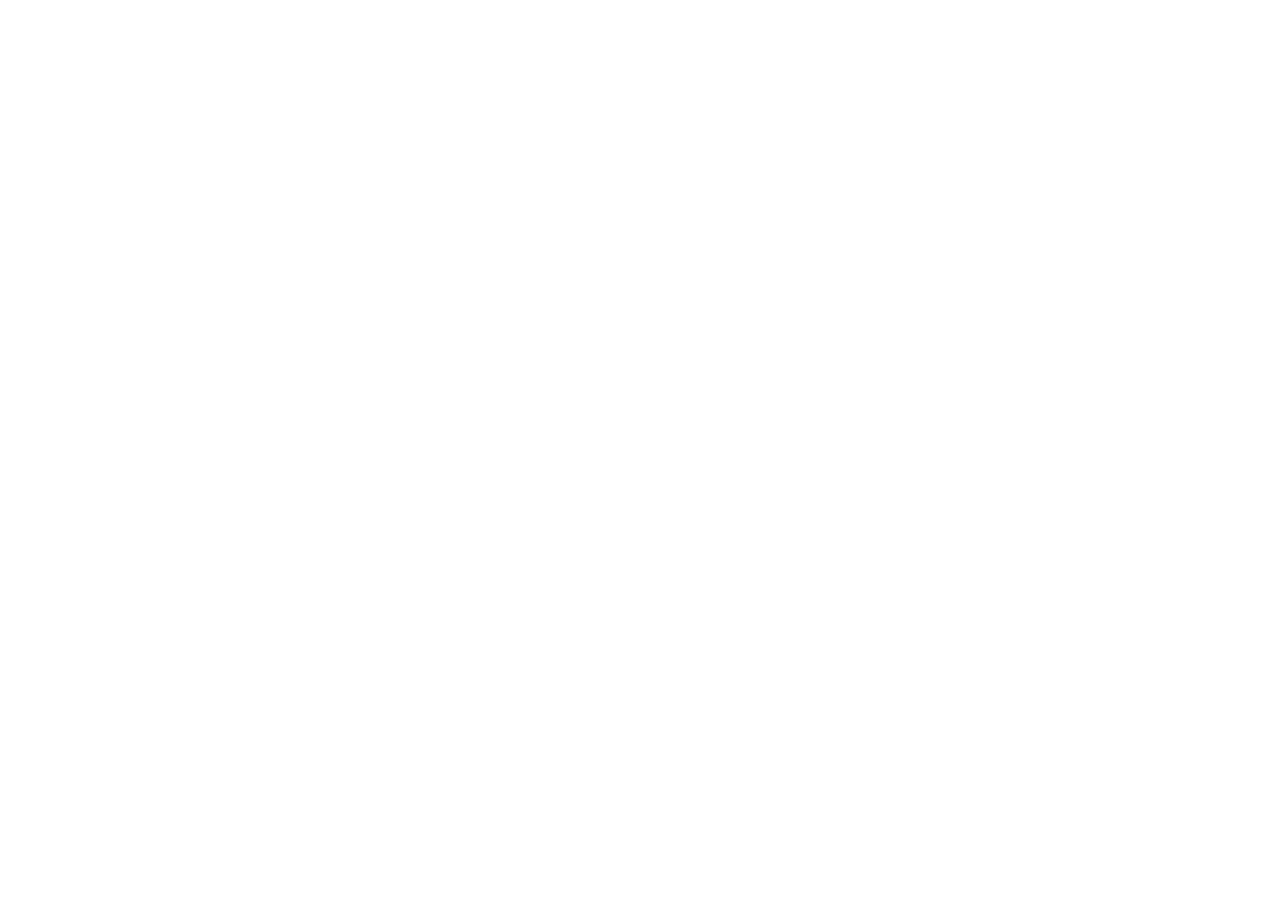
==== map/index.html @ 754c342a "first push" ====
<!DOCTYPE html>
<html lang="en">
<head>
    <meta charset="UTF-8">
    <meta name="viewport" content="width=device-width, initial-scale=1.0">
    <meta name="viewport" content="width=device-width, initial-scale=1" /> 
    <meta http-equiv="X-UA-Compatible" content="ie=edge">
    <link rel="stylesheet" href="map.css">
    <link rel="stylesheet" href="screen.css">
    <title>Document</title>
</head>
<body>
    <iframe id="map" src="https://www.google.com.qa/maps/d/embed?mid=1yNLPm6DV-CxQhTMsdUOLpiOGo4NGRvS4" frameborder="0" marginheight="0" marginwidth="0" width="100%" height="100%" scrolling="auto"></iframe>
</body>
</html>
---- map/map.css ----
html 
{
 overflow: auto;
}
 
html, body, div, iframe
{
 margin: 0px; 
 padding: 0px; 
 height: 100%; 
 border: none;
}

iframe 
{
 display: block; 
 width: 100%; 
 border: none; 
 overflow-y: auto; 
 overflow-x: hidden;
}
---- map/screen.css ----
@media screen and (max-width: 481px){


    html 
{
 overflow: auto;
}
 
html, body, div, iframe 
{
 margin: 0px; 
 padding: 0px; 
 height: 100%; 
 border: none;
}

#map 
{
 display: block; 
 width: 100%; 
 border: none; 
 overflow-y: auto; 
 overflow-x: hidden;
}
  
  
  }
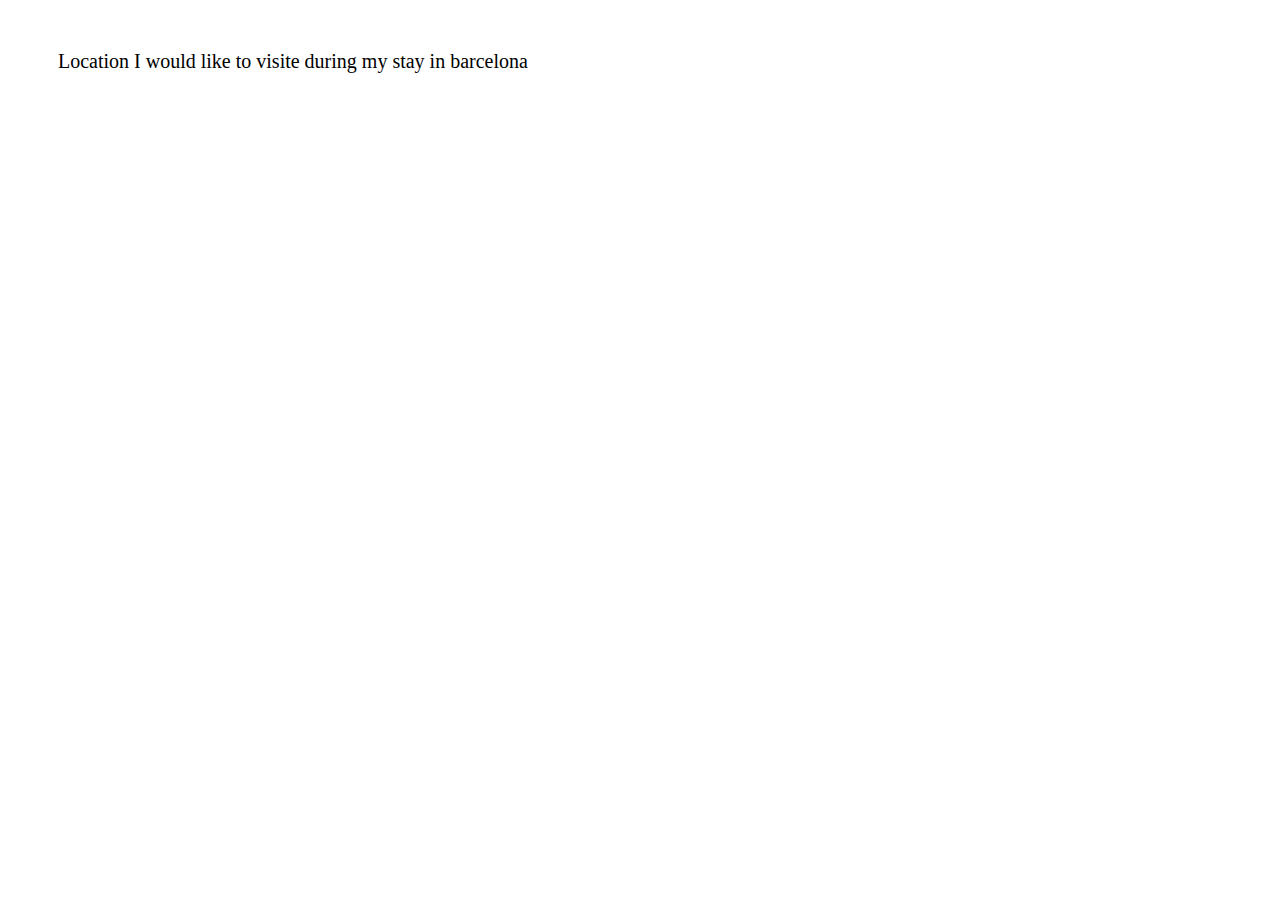
==== commit cabe24ae: "changed" ====
--- a/map/index.html
+++ b/map/index.html
@@ -10,6 +10,9 @@
     <title>Document</title>
 </head>
 <body>
+    <div id="text">
+        <p>Location I would like to visite during my stay in barcelona</p>
+    </div>
     <iframe id="map" src="https://www.google.com.qa/maps/d/embed?mid=1yNLPm6DV-CxQhTMsdUOLpiOGo4NGRvS4" frameborder="0" marginheight="0" marginwidth="0" width="100%" height="100%" scrolling="auto"></iframe>
 </body>
 </html>
--- a/map/map.css
+++ b/map/map.css
@@ -1,21 +1,6 @@
-html 
-{
- overflow: auto;
-}
- 
-html, body, div, iframe
-{
- margin: 0px; 
- padding: 0px; 
- height: 100%; 
- border: none;
-}
 
-iframe 
-{
- display: block; 
- width: 100%; 
- border: none; 
- overflow-y: auto; 
- overflow-x: hidden;
+#text{
+    margin: 50px;
+    font-size: 20px;
+    
 }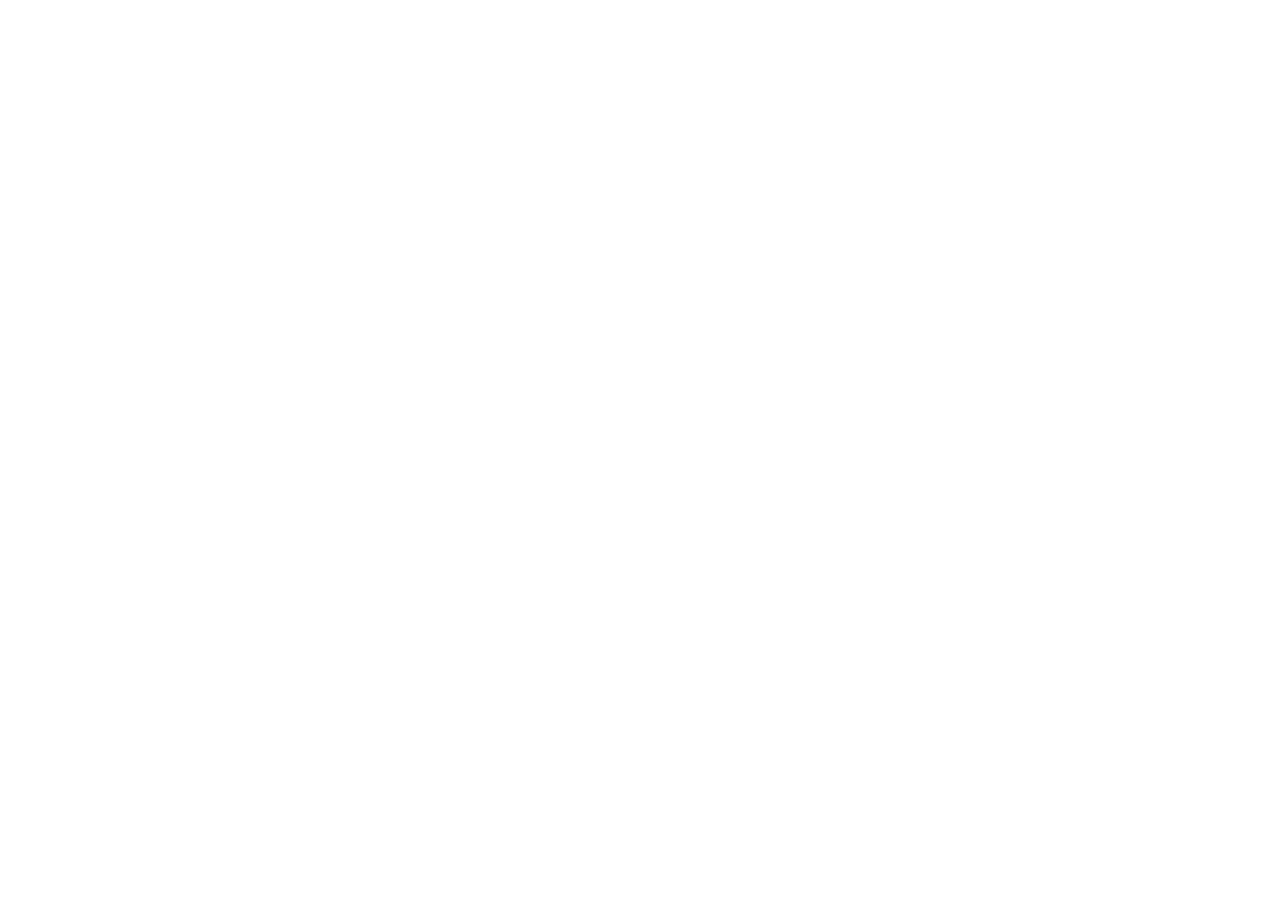
==== commit 68b8f221: "changed" ====
--- a/map/index.html
+++ b/map/index.html
@@ -10,9 +10,6 @@
     <title>Document</title>
 </head>
 <body>
-    <div id="text">
-        <p>Location I would like to visite during my stay in barcelona</p>
-    </div>
     <iframe id="map" src="https://www.google.com.qa/maps/d/embed?mid=1yNLPm6DV-CxQhTMsdUOLpiOGo4NGRvS4" frameborder="0" marginheight="0" marginwidth="0" width="100%" height="100%" scrolling="auto"></iframe>
 </body>
 </html>
--- a/map/map.css
+++ b/map/map.css
@@ -1,6 +1,21 @@
+html 
+{
+ overflow: auto;
+}
+ 
+html, body, div, iframe
+{
+ margin: 0px; 
+ padding: 0px; 
+ height: 100%; 
+ border: none;
+}
 
-#text{
-    margin: 50px;
-    font-size: 20px;
-    
+iframe 
+{
+ display: block; 
+ width: 100%; 
+ border: none; 
+ overflow-y: auto; 
+ overflow-x: hidden;
 }